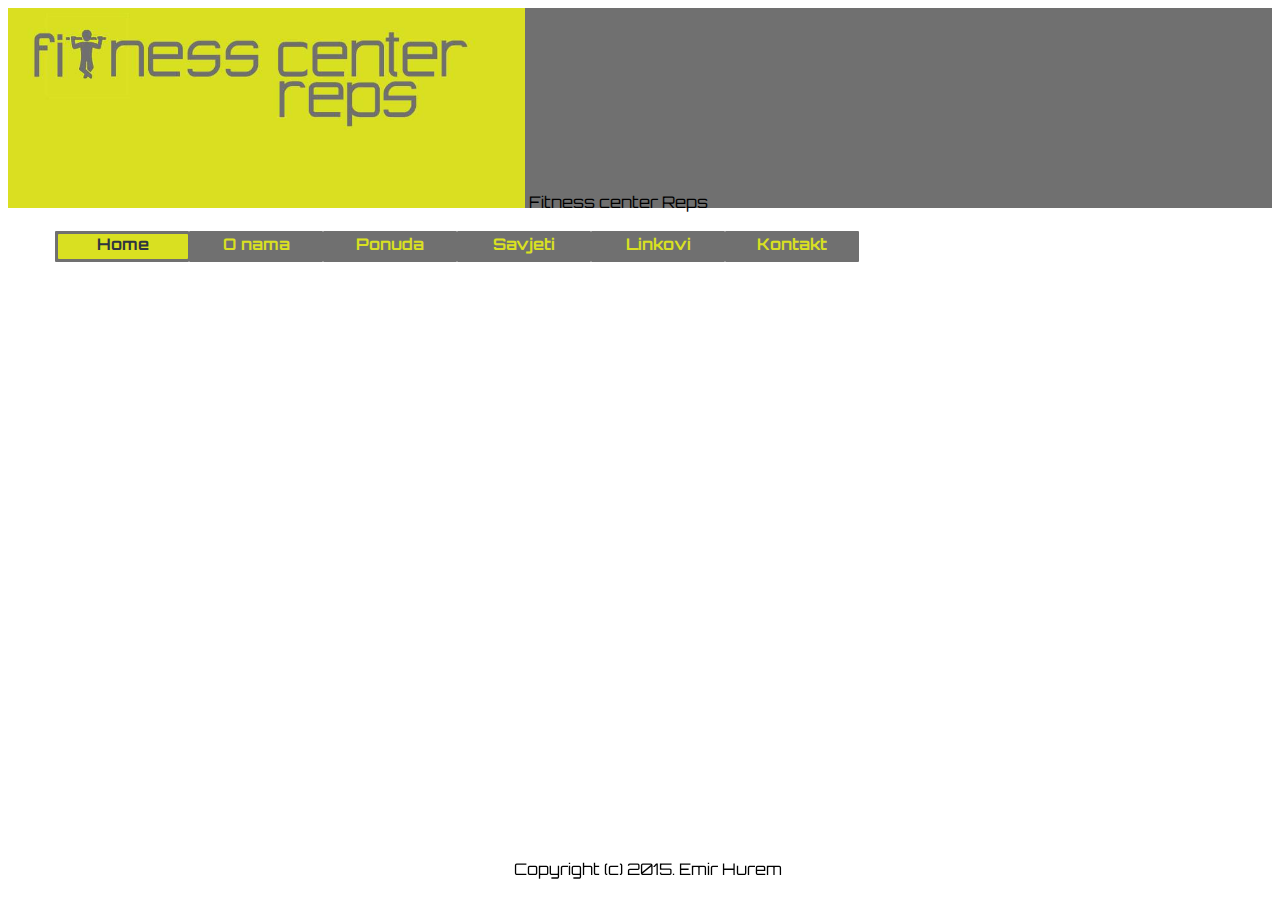
==== index.html @ 82921984 "Header, Footer and navigation bar" ====
<!doctype html>
<HTML>
<link href='http://fonts.googleapis.com/css?family=Orbitron:500' rel='stylesheet' type='text/css'>
<head>
<meta http-equiv="Content-Type" content="text/html; charset=UTF-8">
<TITLE>Fitness Center Reps</TITLE>
<link rel="stylesheet" type="text/css" href="stil.css">
</head>
<BODY>
	<div id="zaglavlje">
		
		<img src="Repslogo.jpg" alt="Fitness Center Reps logo">
		Fitness center Reps
	</div>
	<div id="navigacija">
		<ul>
			<li><p class="selected">Home</p></li>
			<li><a href="O nama.html">O nama</a></li>
			<li><a href="Ponuda.html">Ponuda</a></li>
			<li><a href="Savjeti.html">Savjeti</a></li>
			<li><a href="Linkovi.html">Linkovi</a></li>
			<li><a href="Kontakt.html">Kontakt</a></li>
		</ul>
	</div>
	<div id="podnozje"><p>Copyright (c) 2015. Emir Hurem</p></div>
</BODY>
</HTML>
---- stil.css ----
#zaglavlje{
font-family: 'Orbitron', sans-serif;
background-color: #707070;
height:200px;
}

img{
height: 200px;
}

#navigacija{
	font-family: 'Orbitron', sans-serif;
	font-style: normal;
	font-weight:bold;
	text-decoration:none;
	padding:5px;
	margin:2px;
	margin-bottom:2px;
	overflow:hidden;

}

#navigacija li{
	height: 25px;
	width:8em;
	padding:3px;
	color:#2f3440 ;
	background-color:#707070 ;
	text-decoration:none;
	text-align:center;
	float:left;
	border-radius:1px;
	list-style-type:none;
}

#navigacija li p.selected{
	margin: 0px;
	width:8em;
	padding:1px;
	color:#2f3440;
	background-color:#d9e021;
	text-align:center;
	border-radius:1px;
    cursor: pointer;
    float: left;
	height: 25px;
	padding-top: 0px;
	text-align:center;
	padding-bottom: 0px;
}

#navigacija li a{
	color: #d9e021;
	text-decoration:none;
}

#podnozje{
	font-family: 'Orbitron', sans-serif;
	position: fixed;
    bottom: 0;
	text-align:center;
    margin-bottom: 5px;
    width: 100%;
}
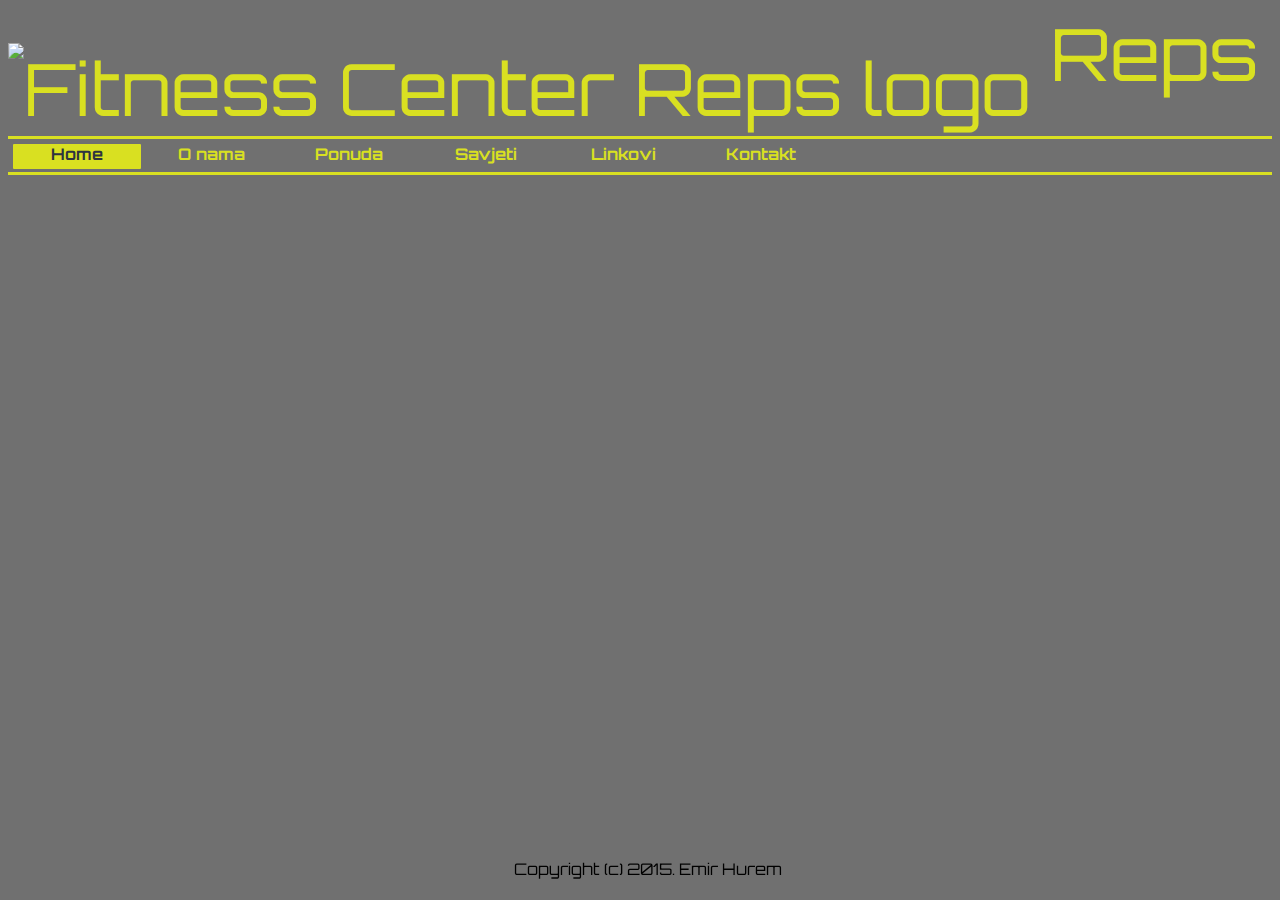
==== commit 11bb4f94: "Edited navigation bar" ====
--- a/index.html
+++ b/index.html
@@ -9,19 +9,19 @@
 <BODY>
 	<div id="zaglavlje">
 		
-		<img src="Repslogo.jpg" alt="Fitness Center Reps logo">
-		Fitness center Reps
+		<img src="Repslogo2.jpg" alt="Fitness Center Reps logo">
+		Reps
 	</div>
-	<div id="navigacija">
-		<ul>
-			<li><p class="selected">Home</p></li>
+	
+		<ul id="navigacija">
+			<li><a id="link" href "index.html">Home</a></li>
 			<li><a href="O nama.html">O nama</a></li>
 			<li><a href="Ponuda.html">Ponuda</a></li>
 			<li><a href="Savjeti.html">Savjeti</a></li>
 			<li><a href="Linkovi.html">Linkovi</a></li>
 			<li><a href="Kontakt.html">Kontakt</a></li>
 		</ul>
-	</div>
+	
 	<div id="podnozje"><p>Copyright (c) 2015. Emir Hurem</p></div>
 </BODY>
 </HTML>
--- a/stil.css
+++ b/stil.css
@@ -1,57 +1,80 @@
 #zaglavlje{
 font-family: 'Orbitron', sans-serif;
 background-color: #707070;
-height:200px;
+color:#d9e021;
+height:128px;
+font-size:72px;
+}
+
+body{
+font-family: 'Orbitron', sans-serif;
+background-color:#707070;
 }
 
 img{
-height: 200px;
+height: 128px;
+width: 700px;
+vertical-align: -35px;
 }
 
 #navigacija{
-	font-family: 'Orbitron', sans-serif;
 	font-style: normal;
 	font-weight:bold;
 	text-decoration:none;
-	padding:5px;
-	margin:2px;
+	padding:0px;
+	margin-top:2px;
 	margin-bottom:2px;
-	overflow:hidden;
+	float:left;
+	width:100%;
+}
 
+#navigacija{
+margin:0;
+width:100%;
+border-top: solid #d9e021;
+border-bottom: solid #d9e021;
 }
 
 #navigacija li{
 	height: 25px;
-	width:8em;
+	width:10%;
 	padding:3px;
 	color:#2f3440 ;
-	background-color:#707070 ;
+	background-color:#707070;
 	text-decoration:none;
 	text-align:center;
-	float:left;
+	display:inline-block;
 	border-radius:1px;
 	list-style-type:none;
 }
 
-#navigacija li p.selected{
-	margin: 0px;
-	width:8em;
+#navigacija li #link{
+	margin: 2px;
+	width:100%;
+	
 	padding:1px;
 	color:#2f3440;
 	background-color:#d9e021;
 	text-align:center;
 	border-radius:1px;
-    cursor: pointer;
-    float: left;
+    display:inline-block;
 	height: 25px;
-	padding-top: 0px;
-	text-align:center;
+	padding-top: 0px;	
 	padding-bottom: 0px;
 }
 
 #navigacija li a{
 	color: #d9e021;
 	text-decoration:none;
+}
+
+#lista_linkova {
+	position:inline;
+	margin-top:5px;
+}
+
+#links{
+list-style-image:url('');
 }
 
 #podnozje{
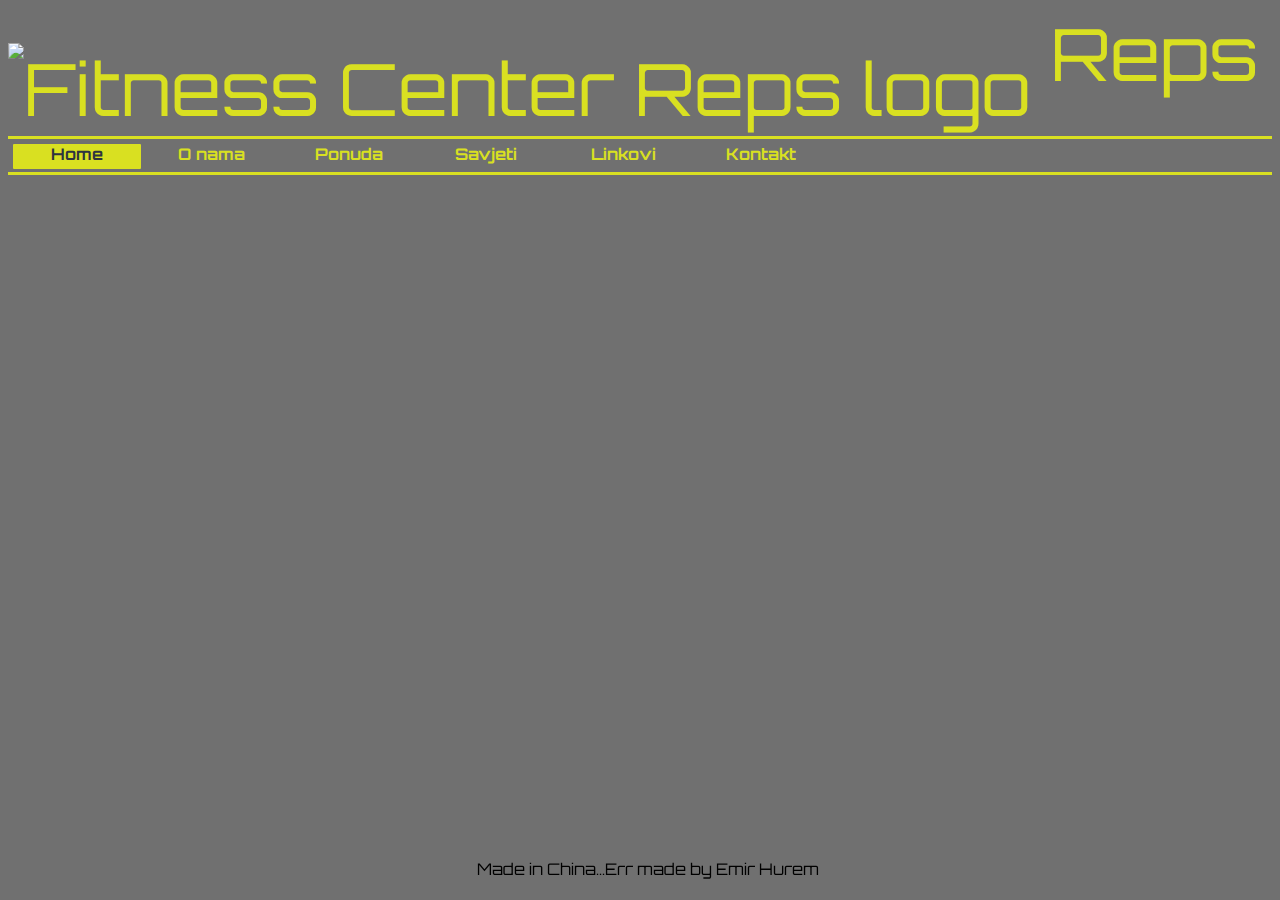
==== commit 3a6f7a60: "Completed Links page" ====
--- a/index.html
+++ b/index.html
@@ -22,6 +22,6 @@
 			<li><a href="Kontakt.html">Kontakt</a></li>
 		</ul>
 	
-	<div id="podnozje"><p>Copyright (c) 2015. Emir Hurem</p></div>
+	<div id="podnozje"><p>Made in China...Err made by Emir Hurem</p></div>
 </BODY>
 </HTML>
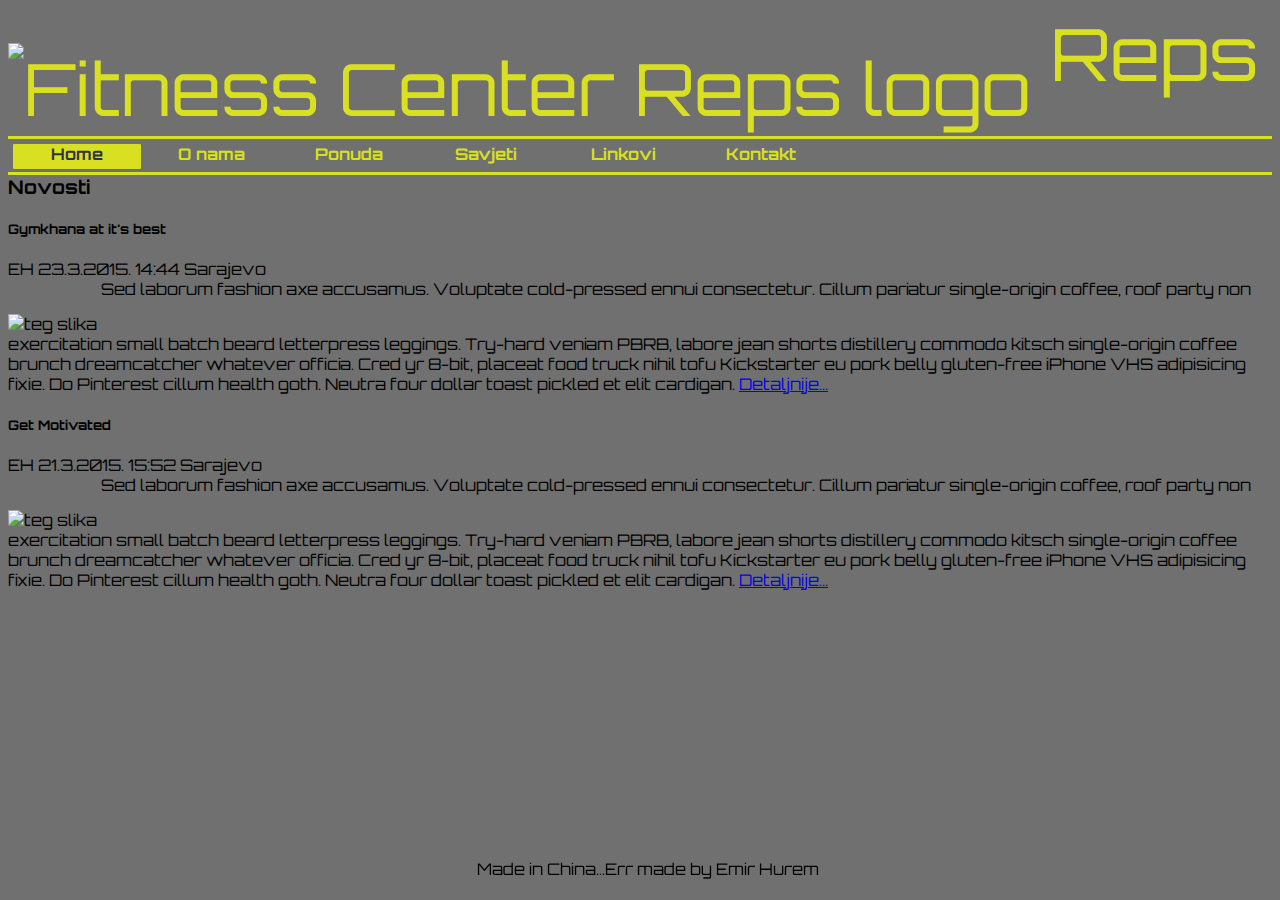
==== commit 6938fbc8: "html change" ====
--- a/index.html
+++ b/index.html
@@ -1,7 +1,8 @@
-<!doctype html>
+<!DOCTYPE html>
 <HTML>
+
+<head>
 <link href='http://fonts.googleapis.com/css?family=Orbitron:500' rel='stylesheet' type='text/css'>
-<head>
 <meta http-equiv="Content-Type" content="text/html; charset=UTF-8">
 <TITLE>Fitness Center Reps</TITLE>
 <link rel="stylesheet" type="text/css" href="stil.css">
@@ -14,13 +15,39 @@
 	</div>
 	
 		<ul id="navigacija">
-			<li><a id="link" href "index.html">Home</a></li>
-			<li><a href="O nama.html">O nama</a></li>
+			<li><a id="link" href="index.html">Home</a></li>
+			<li><a href="O#20nama.html">O nama</a></li>
 			<li><a href="Ponuda.html">Ponuda</a></li>
 			<li><a href="Savjeti.html">Savjeti</a></li>
 			<li><a href="Linkovi.html">Linkovi</a></li>
 			<li><a href="Kontakt.html">Kontakt</a></li>
 		</ul>
+		
+		<h3>Novosti</h3>
+		
+		<div class="sadrzaj">
+		
+		<h5>Gymkhana at it's best</h5>
+		<div class="vrijeme">EH 23.3.2015. 14:44 Sarajevo</div>
+		
+		<div class="novost">
+		<img src="gym.jpg" alt="teg slika" />
+		Sed laborum fashion axe accusamus. Voluptate cold-pressed ennui consectetur. 
+		Cillum pariatur single-origin coffee, roof party non exercitation small batch beard letterpress leggings. Try-hard veniam PBRB, labore jean shorts distillery commodo kitsch single-origin coffee brunch dreamcatcher whatever officia. Cred yr 8-bit, placeat food truck nihil tofu Kickstarter eu pork belly gluten-free iPhone VHS adipisicing fixie. 
+		Do Pinterest cillum health goth. Neutra four dollar toast pickled et elit cardigan.
+		<a href="index.html" class="detalji">Detaljnije...</a></div>
+		
+		<h5>Get Motivated</h5>
+		<div class="vrijeme">EH 21.3.2015. 15:52 Sarajevo</div>
+		
+		<div class="novost">
+		<img src="gym1.jpg" alt="teg slika" />
+		Sed laborum fashion axe accusamus. Voluptate cold-pressed ennui consectetur. 
+		Cillum pariatur single-origin coffee, roof party non exercitation small batch beard letterpress leggings. Try-hard veniam PBRB, labore jean shorts distillery commodo kitsch single-origin coffee brunch dreamcatcher whatever officia. Cred yr 8-bit, placeat food truck nihil tofu Kickstarter eu pork belly gluten-free iPhone VHS adipisicing fixie. 
+		Do Pinterest cillum health goth. Neutra four dollar toast pickled et elit cardigan.
+		<a href="index.html" class="detalji">Detaljnije...</a></div>
+		
+		</div>
 	
 	<div id="podnozje"><p>Made in China...Err made by Emir Hurem</p></div>
 </BODY>
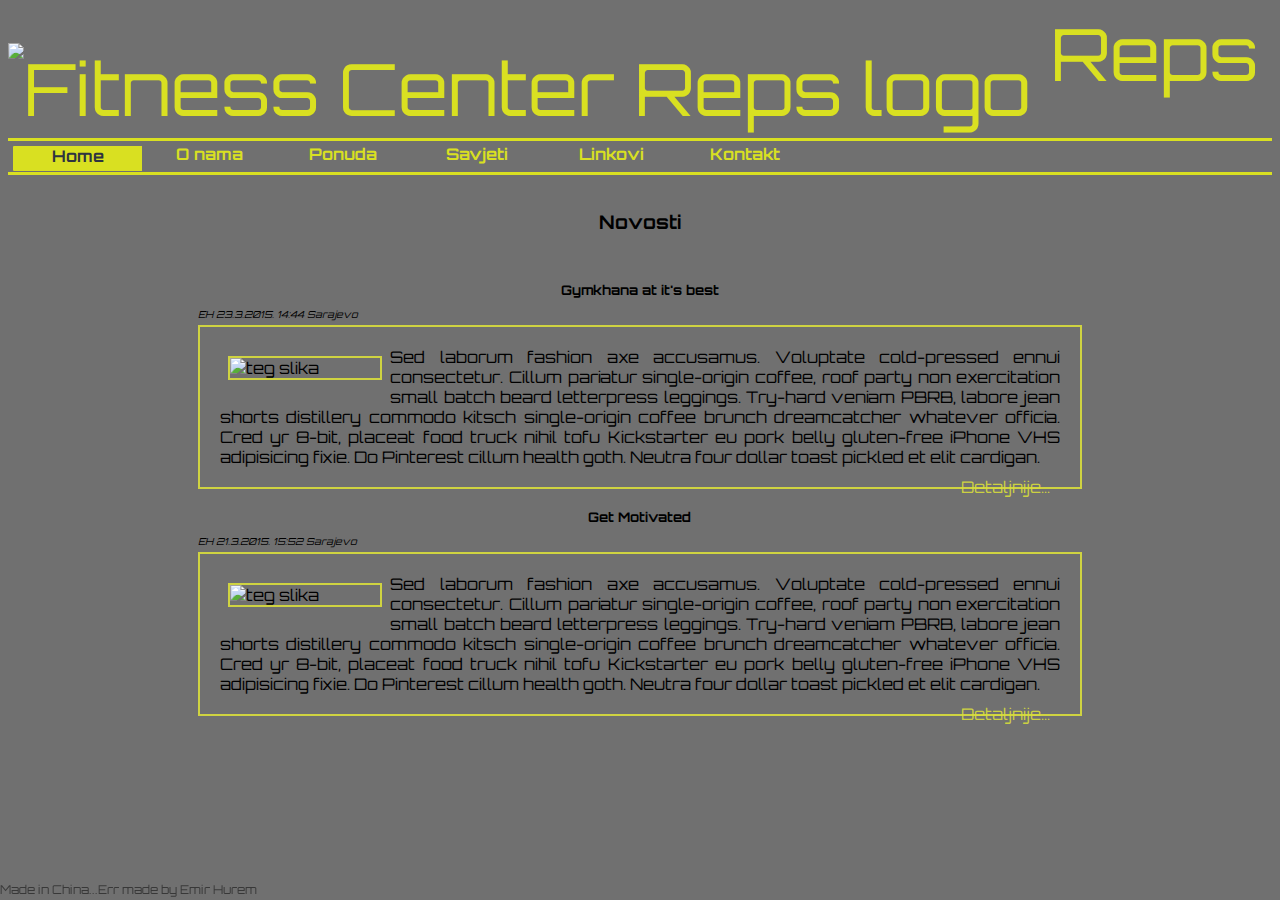
==== commit 0d765d7b: "Edited files, added javascript" ====
--- a/index.html
+++ b/index.html
@@ -10,13 +10,13 @@
 <BODY>
 	<div id="zaglavlje">
 		
-		<img src="Repslogo2.jpg" alt="Fitness Center Reps logo">
+		<img src="Repslogo2.jpg" alt="Fitness Center Reps logo" id="logo">
 		Reps
 	</div>
 	
 		<ul id="navigacija">
 			<li><a id="link" href="index.html">Home</a></li>
-			<li><a href="O#20nama.html">O nama</a></li>
+			<li><a href="Onama.html">O&nbsp;nama</a></li>
 			<li><a href="Ponuda.html">Ponuda</a></li>
 			<li><a href="Savjeti.html">Savjeti</a></li>
 			<li><a href="Linkovi.html">Linkovi</a></li>
--- a/stil.css
+++ b/stil.css
@@ -1,5 +1,5 @@
+
 #zaglavlje{
-font-family: 'Orbitron', sans-serif;
 background-color: #707070;
 color:#d9e021;
 height:128px;
@@ -11,13 +11,15 @@
 background-color:#707070;
 }
 
-img{
+#logo{
 height: 128px;
 width: 700px;
 vertical-align: -35px;
 }
 
 #navigacija{
+position:relative;
+	margin:0;
 	font-style: normal;
 	font-weight:bold;
 	text-decoration:none;
@@ -26,32 +28,31 @@
 	margin-bottom:2px;
 	float:left;
 	width:100%;
-}
-
-#navigacija{
-margin:0;
-width:100%;
-border-top: solid #d9e021;
-border-bottom: solid #d9e021;
-}
+	border-top: solid #d9e021;
+	border-bottom: solid #d9e021;
+}
+
+
 
 #navigacija li{
 	height: 25px;
-	width:10%;
+	width:8em;
 	padding:3px;
 	color:#2f3440 ;
 	background-color:#707070;
 	text-decoration:none;
 	text-align:center;
-	display:inline-block;
+	position:relative;
+	/*display:inline-block;*/
 	border-radius:1px;
 	list-style-type:none;
+	float:left;
 }
 
 #navigacija li #link{
 	margin: 2px;
 	width:100%;
-	
+	float:left;
 	padding:1px;
 	color:#2f3440;
 	background-color:#d9e021;
@@ -64,24 +65,229 @@
 }
 
 #navigacija li a{
+	display:block;
 	color: #d9e021;
 	text-decoration:none;
 }
 
+h3{
+padding-top:55px;
+text-align:center;
+}
+
+/*sredina*/
+.sadrzaj {
+	position:relative;
+	width:70%;
+	margin: 10px auto 10px;
+	color:#000000;
+	padding:20px;
+	text-align:center;
+	padding-bottom:2%;
+	}
+	
+	/*home*/
+	.sadrzaj h5 {
+	margin:0 auto 10px;
+	padding:10px 0 0;
+	text-align:center;
+	}
+	
+	.vrijeme{
+	position:relative;
+	margin:5px 0;
+	text-align:left;
+	font-size:60%;
+	font-style:italic;
+	}
+		
+	.novost {
+	margin-bottom:10px;
+	padding:20px;
+	border:2px solid rgba(217,222,60,0.9);
+	font-size:100%;
+	text-align:justify;
+	}
+	
+	.novost:hover {
+	background:rgba(217,222,60,0.2);
+	}
+	
+	.sadrzaj .novost img {
+	margin:1% 1%;
+	float:left;
+	width:150px;
+	height:auto;
+	border:2px solid rgba(217,222,60,0.9);
+	}
+	
+	.novost img:hover{
+	width:100%;
+	height:100%;
+	transition:0.5s;
+	}
+	
+	.detalji{
+	margin:5px 5px;
+	padding:5px;
+	float:right;
+	color:rgba(217,222,60,0.9);
+	text-decoration:none;
+	}
+	.detalji:hover{
+	box-shadow:0 0 10px rgba(217,222,60,0.9);
+	}
+	
+	/*ponuda*/
+	.tabela{
+	width:100%;
+	margin:0 auto;
+	padding:15px;
+	
+	}
+	
+	table{
+	position:relative;
+	width:100%;
+	color:#000000;
+	font-weight:bold;
+	border-spacing:0px;
+	padding:10px;
+    border:2px solid rgba(217,222,60,0.9);
+	}
+	
+	
+	
+	thead tr:hover{
+	background:none;
+	}
+	
+	tr:hover {
+	background:rgba(217,222,60,0.2);
+}
+	
+	th, td {
+	text-align:center; 
+	padding:10px;
+}
+
+/*linkovi*/
 #lista_linkova {
-	position:inline;
+	position:relative;
 	margin-top:5px;
+	float:left;
+
 }
 
 #links{
-list-style-image:url('');
-}
-
+	position:relative;
+	margin-top:5px;
+	list-style-type:none;
+	
+}
+
+#links li {
+	padding:5px;
+	background:url('emir logo1.png') no-repeat left top;
+	padding-left: 34px;
+}
+#links li a{
+	color: #d9e021;
+	text-decoration:none;
+}
+
+/*kontakt*/
+	#forma{
+	width:50%;
+	margin:0 auto;
+	min-width:50%;
+	}
+	
+	.tekst{
+	position:absolute;
+	float:left;
+	width:10%;
+	max-width:10%;
+	margin:0;
+	font-weight:bold;
+	text-align:left;
+	padding:5px 0;
+	white-space:nowrap;
+	}
+	
+	#greskaTekst{
+	
+	}
+	
+	#error{
+	width: 10px;
+	height:10px;
+	
+	}
+	
+	.attachFile{
+	display:block;
+	margin:0 0 0 15%;
+	padding:5px;
+	}
+
+	.tip {
+	position:relative;
+	display:inline-block;
+	width:30%;
+	min-width:30%;
+	margin:0;
+	
+	border:1px solid rgba(0,0,0,0.7);
+	}
+	
+	.unosteksta{
+	position:relative;
+	display:inline-block;
+	margin:0 0 0 15%;
+	width:100%;
+	border:1px solid rgba(0,0,0,0.7);
+	}
+
+	.submit{
+	display:inline-block;
+	width:30%;
+	margin:0 auto;
+	padding:5px 0;
+	color:#000000;
+	font-weight:bold;
+	border:1px solid rgba(0,0,0,0.7);
+	}
+	
+	.reset{
+	display:inline-block;
+	width:30%;
+	padding:5px 0;
+	margin:5px;
+	color:#000000;
+	font-weight:bold;
+	border:1px solid rgba(0,0,0,0.7);
+	}
+	
+	.prazan{
+	display:block;
+	padding:5px;
+	}
+	
+	.unos:hover,.unosteksta:hover,.submit:hover,.reset:hover{
+	box-shadow:inset 0 0 15px rgba(155,73,45,0.5);
+	}
+
+	/*podnozje*/
 #podnozje{
+z-index:-1;
 	font-family: 'Orbitron', sans-serif;
+	font-size:12px;
+	height:30px;
 	position: fixed;
     bottom: 0;
-	text-align:center;
-    margin-bottom: 5px;
+	left:0;
+	text-align:left;
     width: 100%;
+	opacity:0.5;
 }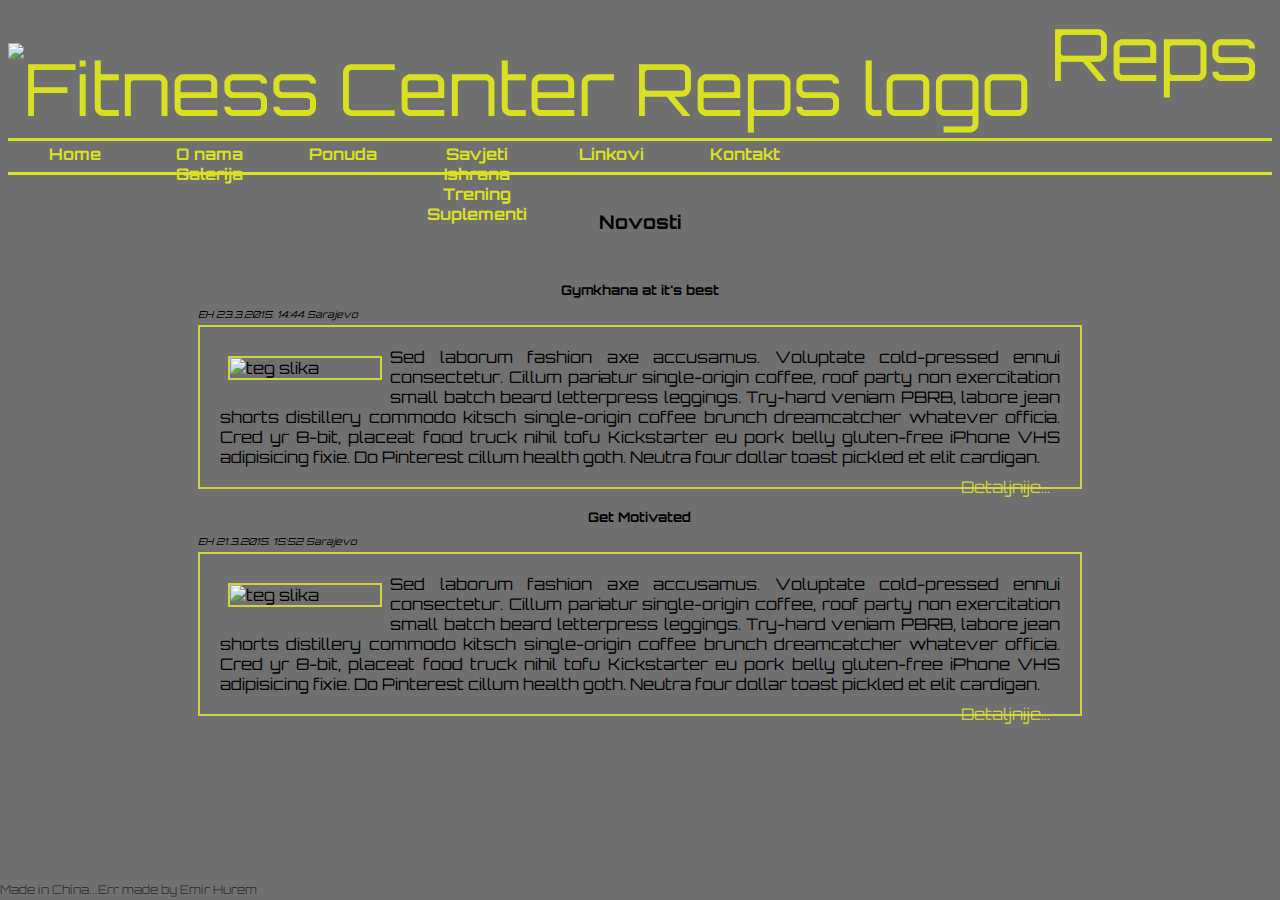
==== commit bef2cba7: "Added the whole menu for all items" ====
--- a/index.html
+++ b/index.html
@@ -14,14 +14,26 @@
 		Reps
 	</div>
 	
+	
 		<ul id="navigacija">
-			<li><a id="link" href="index.html">Home</a></li>
-			<li><a href="Onama.html">O&nbsp;nama</a></li>
+			<li><a href="index.html">Home</a></li>
+			
+			<li onmouseover="otvori('m1')" onmouseout="zatvori('m1');"><a href="Onama.html" >O&nbsp;nama</a>
+				<div id="m1" onmouseout="zatvori('m1')">
+					<a href="Galerija.html">Galerija</a>
+				</div>	
+			</li>
 			<li><a href="Ponuda.html">Ponuda</a></li>
-			<li><a href="Savjeti.html">Savjeti</a></li>
+			<li onmouseover="otvori('m2')" onmouseout="zatvori('m2');"><a href="Savjeti.html">Savjeti</a>
+			<div id="m2" onmouseout="zatvori('m2')">
+					<a href="#">Ishrana</a>
+					<a href="#">Trening</a>
+					<a href="#">Suplementi</a>
+				</div>	
+			</li>
 			<li><a href="Linkovi.html">Linkovi</a></li>
 			<li><a href="Kontakt.html">Kontakt</a></li>
-		</ul>
+		</ul>	
 		
 		<h3>Novosti</h3>
 		
@@ -50,5 +62,6 @@
 		</div>
 	
 	<div id="podnozje"><p>Made in China...Err made by Emir Hurem</p></div>
+	<script src="skripta.js"></script>
 </BODY>
 </HTML>
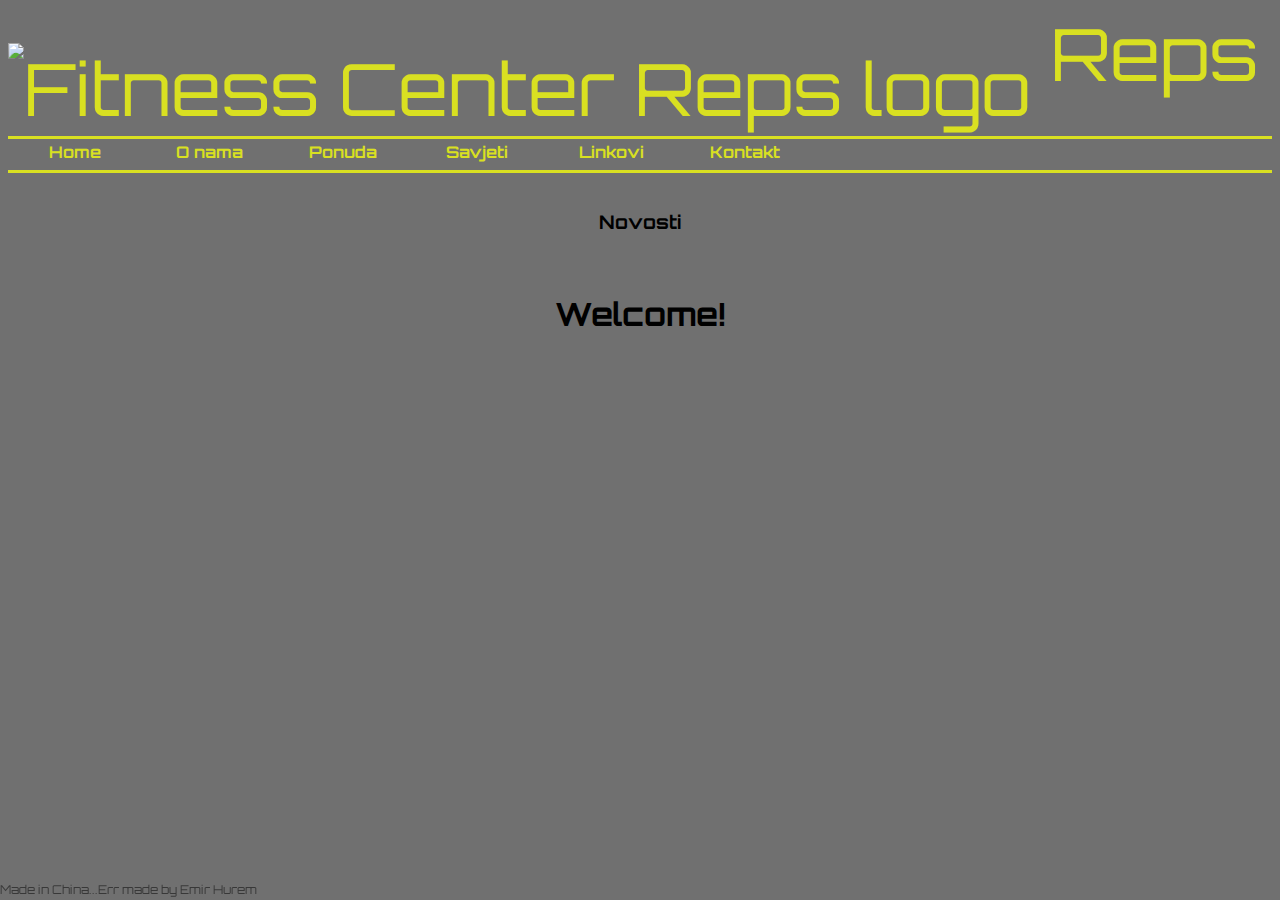
==== commit 31729526: "Signed-off-by: ehurem <ehurem1@etf.unsa.ba>" ====
--- a/index.html
+++ b/index.html
@@ -16,52 +16,37 @@
 	
 	
 		<ul id="navigacija">
-			<li><a href="index.html">Home</a></li>
+			<li><a href="index.php">Home</a></li>
 			
-			<li onmouseover="otvori('m1')" onmouseout="zatvori('m1');"><a href="Onama.html" >O&nbsp;nama</a>
+			<li onmouseover="otvori('m1')" onmouseout="zatvori('m1');"><a onclick="ucitajStranicu('Onama.html')" >O&nbsp;nama</a>
 				<div id="m1" onmouseout="zatvori('m1')">
-					<a href="Galerija.html">Galerija</a>
+					<a onclick="ucitajStranicu('Galerija.html')">Galerija</a>
 				</div>	
 			</li>
-			<li><a href="Ponuda.html">Ponuda</a></li>
-			<li onmouseover="otvori('m2')" onmouseout="zatvori('m2');"><a href="Savjeti.html">Savjeti</a>
+			<li><a onclick="ucitajStranicu('Ponuda.html')">Ponuda</a></li>
+			<li onmouseover="otvori('m2')" onmouseout="zatvori('m2');"><a onclick="ucitajStranicu('Savjeti.html')">Savjeti</a>
 			<div id="m2" onmouseout="zatvori('m2')">
 					<a href="#">Ishrana</a>
 					<a href="#">Trening</a>
 					<a href="#">Suplementi</a>
 				</div>	
 			</li>
-			<li><a href="Linkovi.html">Linkovi</a></li>
-			<li><a href="Kontakt.html">Kontakt</a></li>
+			<li><a onclick="ucitajStranicu('Linkovi.html')">Linkovi</a></li>
+			<li><a onclick="ucitajStranicu('Kontakt.html')">Kontakt</a></li>
 		</ul>	
 		
+		<div id="glavni_dio">
 		<h3>Novosti</h3>
 		
 		<div class="sadrzaj">
 		
-		<h5>Gymkhana at it's best</h5>
-		<div class="vrijeme">EH 23.3.2015. 14:44 Sarajevo</div>
+		<h1> Welcome! </h1>
 		
-		<div class="novost">
-		<img src="gym.jpg" alt="teg slika" />
-		Sed laborum fashion axe accusamus. Voluptate cold-pressed ennui consectetur. 
-		Cillum pariatur single-origin coffee, roof party non exercitation small batch beard letterpress leggings. Try-hard veniam PBRB, labore jean shorts distillery commodo kitsch single-origin coffee brunch dreamcatcher whatever officia. Cred yr 8-bit, placeat food truck nihil tofu Kickstarter eu pork belly gluten-free iPhone VHS adipisicing fixie. 
-		Do Pinterest cillum health goth. Neutra four dollar toast pickled et elit cardigan.
-		<a href="index.html" class="detalji">Detaljnije...</a></div>
-		
-		<h5>Get Motivated</h5>
-		<div class="vrijeme">EH 21.3.2015. 15:52 Sarajevo</div>
-		
-		<div class="novost">
-		<img src="gym1.jpg" alt="teg slika" />
-		Sed laborum fashion axe accusamus. Voluptate cold-pressed ennui consectetur. 
-		Cillum pariatur single-origin coffee, roof party non exercitation small batch beard letterpress leggings. Try-hard veniam PBRB, labore jean shorts distillery commodo kitsch single-origin coffee brunch dreamcatcher whatever officia. Cred yr 8-bit, placeat food truck nihil tofu Kickstarter eu pork belly gluten-free iPhone VHS adipisicing fixie. 
-		Do Pinterest cillum health goth. Neutra four dollar toast pickled et elit cardigan.
-		<a href="index.html" class="detalji">Detaljnije...</a></div>
-		
+		</div>
 		</div>
 	
 	<div id="podnozje"><p>Made in China...Err made by Emir Hurem</p></div>
 	<script src="skripta.js"></script>
+	<script src="ucitaj_stranicu.js"></script>
 </BODY>
 </HTML>
--- a/stil.css
+++ b/stil.css
@@ -17,14 +17,14 @@
 vertical-align: -35px;
 }
 
+/*meni*/
 #navigacija{
-position:relative;
+	position:relative;
 	margin:0;
 	font-style: normal;
 	font-weight:bold;
 	text-decoration:none;
 	padding:0px;
-	margin-top:2px;
 	margin-bottom:2px;
 	float:left;
 	width:100%;
@@ -32,39 +32,61 @@
 	border-bottom: solid #d9e021;
 }
 
-
-
-#navigacija li{
+#navigacija li a:hover{
+	background:#d9e021;
+	color:#2f3440;
+}
+
+
+#navigacija div{
+	z-index:5;
+	margin-top:10px;
+	transition:0.15s;
+	position: absolute;
+	visibility: hidden;
+	background: #d9e021;
+	border: 1px solid #2f3440;
+}
+
+#navigacija div a{
+	display:block;
 	height: 25px;
 	width:8em;
 	padding:3px;
-	color:#2f3440 ;
+	color:#2f3440;
 	background-color:#707070;
 	text-decoration:none;
 	text-align:center;
 	position:relative;
-	/*display:inline-block;*/
 	border-radius:1px;
 	list-style-type:none;
 	float:left;
 }
 
-#navigacija li #link{
-	margin: 2px;
-	width:100%;
-	float:left;
-	padding:1px;
+#navigacija div a:hover{
+	background: #d9e021;
+	color: #2f3440;
+		}
+
+
+#navigacija li {
+	display:block;
+	height: 25px;
+	width:8em;
+	padding:3px;
 	color:#2f3440;
-	background-color:#d9e021;
+	background-color:#707070;
+	text-decoration:none;
 	text-align:center;
+	position:relative;
 	border-radius:1px;
-    display:inline-block;
-	height: 25px;
-	padding-top: 0px;	
-	padding-bottom: 0px;
-}
+	list-style-type:none;
+	float:left;
+}
+
 
 #navigacija li a{
+	height:25px;
 	display:block;
 	color: #d9e021;
 	text-decoration:none;
@@ -121,12 +143,10 @@
 	border:2px solid rgba(217,222,60,0.9);
 	}
 	
-	.novost img:hover{
-	width:100%;
-	height:100%;
-	transition:0.5s;
-	}
-	
+	.sadrzaj  img {
+	width:50%;
+	height:50%;
+	}
 	.detalji{
 	margin:5px 5px;
 	padding:5px;
@@ -203,49 +223,48 @@
 	min-width:50%;
 	}
 	
-	.tekst{
-	position:absolute;
-	float:left;
-	width:10%;
-	max-width:10%;
-	margin:0;
-	font-weight:bold;
-	text-align:left;
+	label{
+	display:inline-block;  
+	width: 100px;  
+	margin-right:10px;
+	text-align: right; 
+	padding:10px 0;
+	}
+	
+	
+	#komentar{
+	display:block;
+	}
+	
+	.tip{
+	display:inline-block;
+	}
+	
+	#greskaIme,#greskaPrezime,#greskaMail1, #greskaMail2, #greskaKom{
+	color:red;
+	display:inline-block;
+	text-align:right;
+	width:140px;
+	min-width:140px;
+	white-space:nowrap;
 	padding:5px 0;
-	white-space:nowrap;
-	}
-	
-	#greskaTekst{
-	
-	}
-	
+	}
+	
+	#greskaKom{
+	display:block;
+	text-align:right;
+	}
+		
 	#error{
 	width: 10px;
 	height:10px;
-	
-	}
-	
-	.attachFile{
-	display:block;
-	margin:0 0 0 15%;
-	padding:5px;
-	}
-
-	.tip {
-	position:relative;
-	display:inline-block;
-	width:30%;
-	min-width:30%;
-	margin:0;
-	
-	border:1px solid rgba(0,0,0,0.7);
 	}
 	
 	.unosteksta{
-	position:relative;
-	display:inline-block;
-	margin:0 0 0 15%;
-	width:100%;
+	display:block;
+	width:340px;
+	min-width:340px;
+	position:center;
 	border:1px solid rgba(0,0,0,0.7);
 	}
 
@@ -267,11 +286,6 @@
 	color:#000000;
 	font-weight:bold;
 	border:1px solid rgba(0,0,0,0.7);
-	}
-	
-	.prazan{
-	display:block;
-	padding:5px;
 	}
 	
 	.unos:hover,.unosteksta:hover,.submit:hover,.reset:hover{
